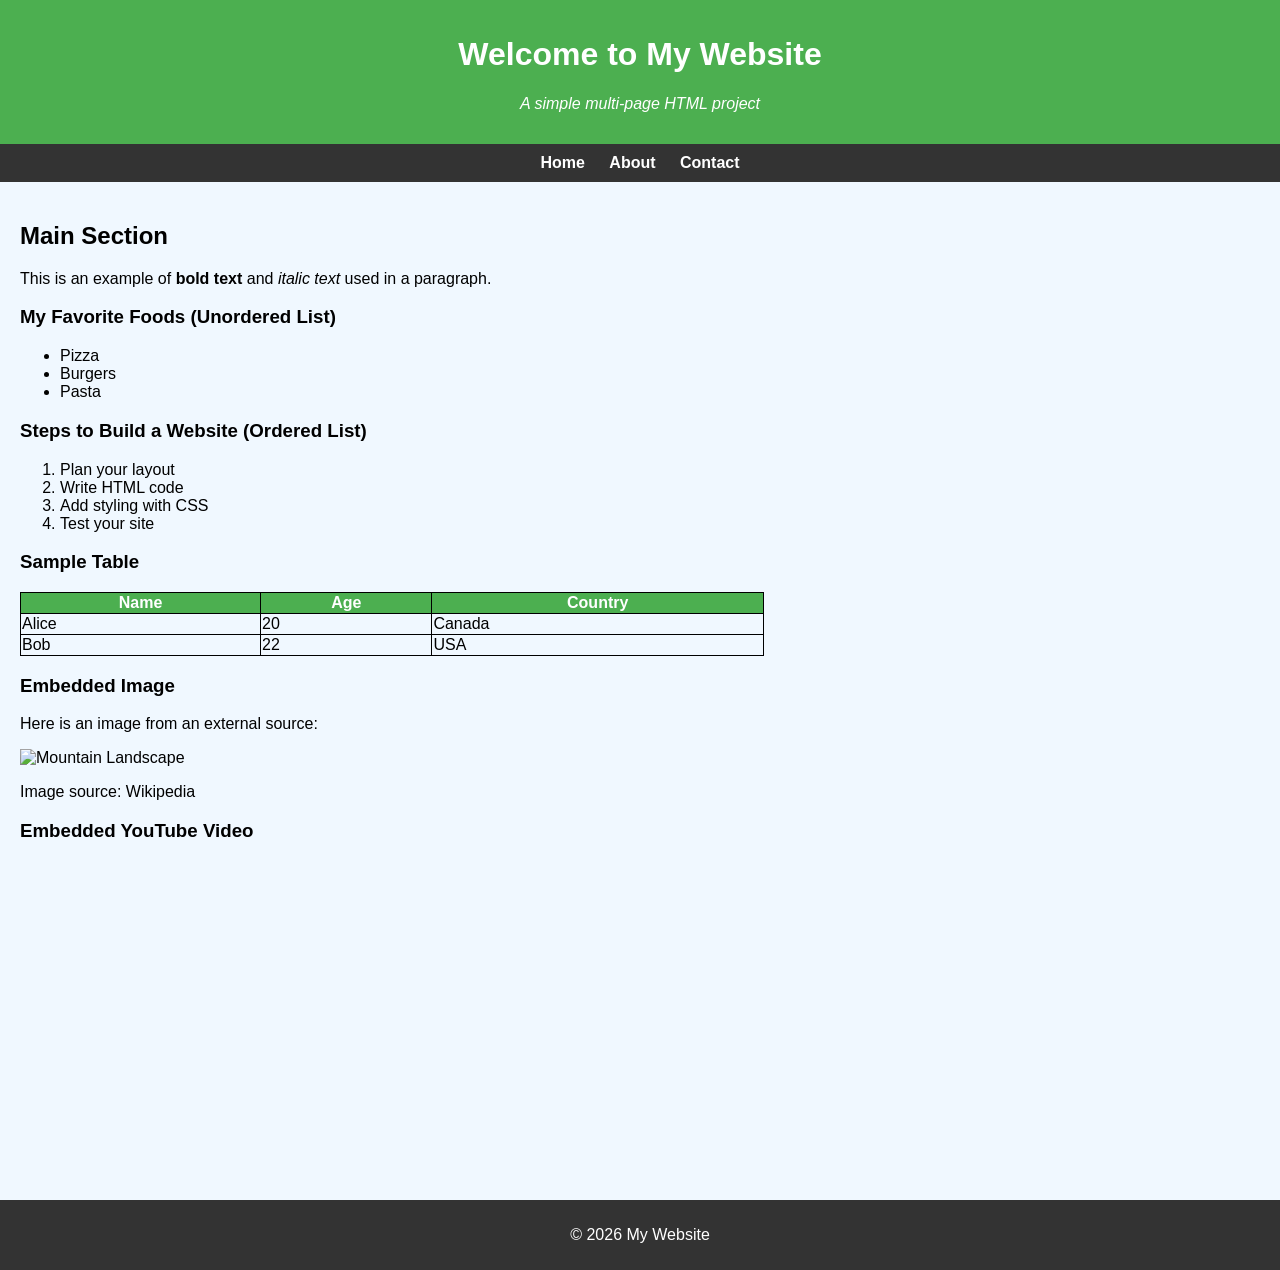
==== index.html @ b8749e26 "Add initial HTML structure for the website" ====
<!DOCTYPE html>
<html lang="en">
<head>
    <meta charset="UTF-8">
    <title>trystans webby</title>
    <style>
        body {
            font-family: Arial, sans-serif;
            background-color: #f0f8ff;
            margin: 0;
        }
        header {
            background-color: #4CAF50;
            color: white;
            padding: 15px;
            text-align: center;
        }
        nav {
            background-color: #333;
            padding: 10px;
            text-align: center;
        }
        nav a {
            color: white;
            margin: 10px;
            text-decoration: none;
            font-weight: bold;
        }
        nav a:hover {
            color: yellow;
        }
        section {
            padding: 20px;
        }
        table {
            border-collapse: collapse;
            width: 60%;
        }
        table, th, td {
            border: 1px solid black;
        }
        th {
            background-color: #4CAF50;
            color: white;
        }
        footer {
            background-color: #333;
            color: white;
            text-align: center;
            padding: 10px;
        }
    </style>
</head>

<body>

<header>
    <h1>Welcome to My Website</h1>
    <p><i>A simple multi-page HTML project</i></p>
</header>

<nav>
    <a href="index.html">Home</a>
    <a href="about.html">About</a>
    <a href="contact.html">Contact</a>
</nav>

<section>
    <h2>Main Section</h2>
    <p>This is an example of <b>bold text</b> and <i>italic text</i> used in a paragraph.</p>

    <h3>My Favorite Foods (Unordered List)</h3>
    <ul>
        <li>Pizza</li>
        <li>Burgers</li>
        <li>Pasta</li>
    </ul>

    <h3>Steps to Build a Website (Ordered List)</h3>
    <ol>
        <li>Plan your layout</li>
        <li>Write HTML code</li>
        <li>Add styling with CSS</li>
        <li>Test your site</li>
    </ol>

    <h3>Sample Table</h3>
    <table>
        <tr>
            <th>Name</th>
            <th>Age</th>
            <th>Country</th>
        </tr>
        <tr>
            <td>Alice</td>
            <td>20</td>
            <td>Canada</td>
        </tr>
        <tr>
            <td>Bob</td>
            <td>22</td>
            <td>USA</td>
        </tr>
    </table>

    <h3>Embedded Image</h3>
    <p>Here is an image from an external source:</p>
    <img src="https://upload.wikimedia.org/wikipedia/commons/3/3f/Fronalpstock_big.jpg" 
         alt="Mountain Landscape" width="400">
    <p>Image source: Wikipedia</p>

    <h3>Embedded YouTube Video</h3>
    <iframe width="560" height="315" 
        src="https://www.youtube.com/embed/dQw4w9WgXcQ" 
        title="YouTube video player" 
        frameborder="0" 
        allowfullscreen>
    </iframe>

</section>

<footer>
    <p>&copy; 2026 My Website</p>
</footer>

</body>
</html>
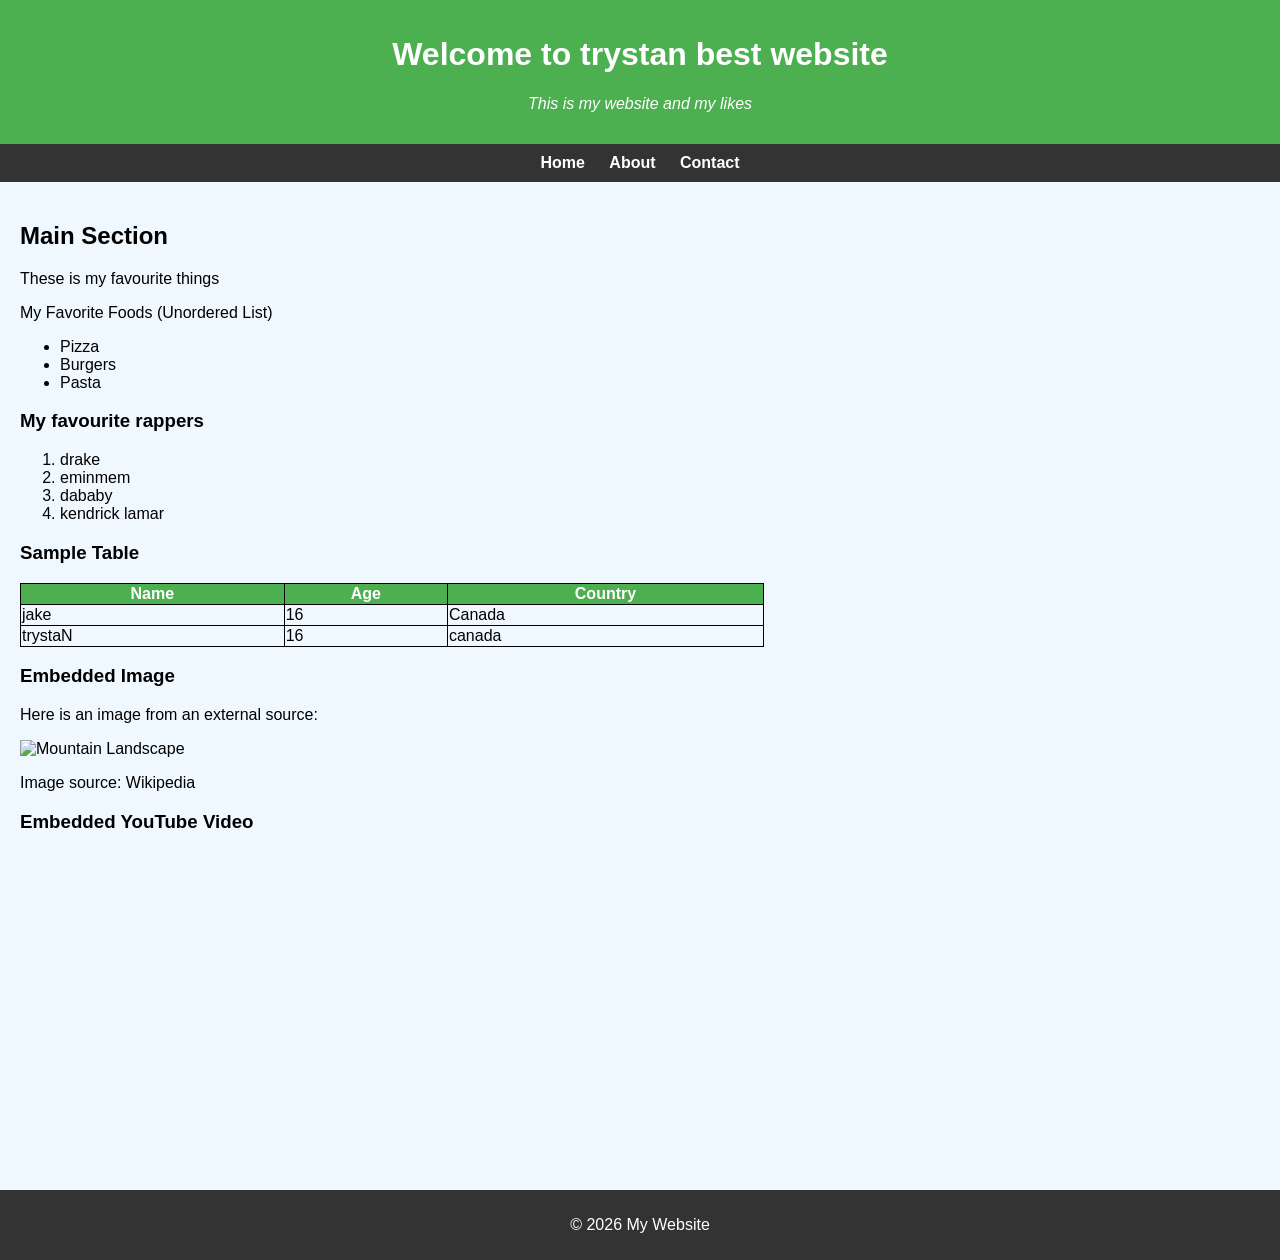
==== commit 73fd6aac: "Update index.html" ====
--- a/index.html
+++ b/index.html
@@ -55,8 +55,8 @@
 <body>
 
 <header>
-    <h1>Welcome to My Website</h1>
-    <p><i>A simple multi-page HTML project</i></p>
+    <h1>Welcome to trystan best website</h1>
+    <p><i>This is my website and my likes</i></p>
 </header>
 
 <nav>
@@ -67,7 +67,7 @@
 
 <section>
     <h2>Main Section</h2>
-    <p>This is an example of <b>bold text</b> and <i>italic text</i> used in a paragraph.</p>
+    <p>These is my favourite things<p></p
 
     <h3>My Favorite Foods (Unordered List)</h3>
     <ul>
@@ -76,12 +76,12 @@
         <li>Pasta</li>
     </ul>
 
-    <h3>Steps to Build a Website (Ordered List)</h3>
+    <h3>My favourite rappers</h3>
     <ol>
-        <li>Plan your layout</li>
-        <li>Write HTML code</li>
-        <li>Add styling with CSS</li>
-        <li>Test your site</li>
+        <li>drake</li>
+        <li>eminmem</li>
+        <li>dababy</li>
+        <li>kendrick lamar</li>
     </ol>
 
     <h3>Sample Table</h3>
@@ -92,14 +92,14 @@
             <th>Country</th>
         </tr>
         <tr>
-            <td>Alice</td>
-            <td>20</td>
+            <td>jake</td>
+            <td>16</td>
             <td>Canada</td>
         </tr>
         <tr>
-            <td>Bob</td>
-            <td>22</td>
-            <td>USA</td>
+            <td>trystaN</td>
+            <td>16</td>
+            <td>canada</td>
         </tr>
     </table>
 
@@ -111,7 +111,7 @@
 
     <h3>Embedded YouTube Video</h3>
     <iframe width="560" height="315" 
-        src="https://www.youtube.com/embed/dQw4w9WgXcQ" 
+        src="https://www.youtube.com/watch?v=cimoNqiulUE 
         title="YouTube video player" 
         frameborder="0" 
         allowfullscreen>
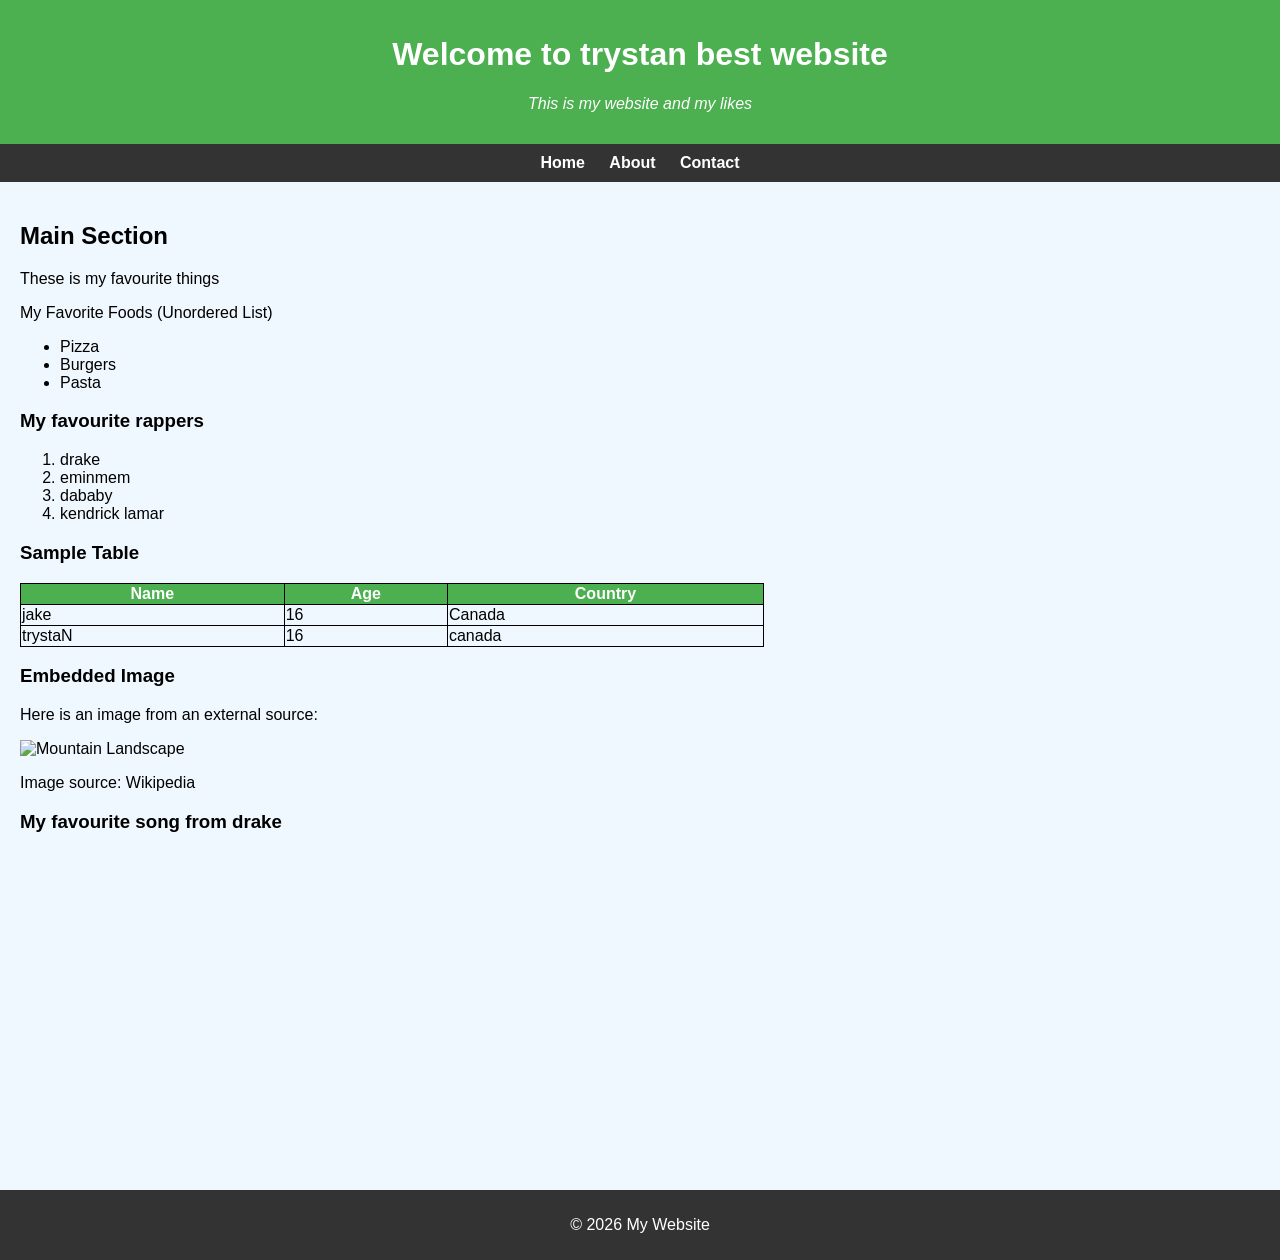
==== commit 000fd110: "Update index.html" ====
--- a/index.html
+++ b/index.html
@@ -109,9 +109,9 @@
          alt="Mountain Landscape" width="400">
     <p>Image source: Wikipedia</p>
 
-    <h3>Embedded YouTube Video</h3>
+    <h3>My favourite song from drake</h3>
     <iframe width="560" height="315" 
-        src="https://www.youtube.com/watch?v=cimoNqiulUE 
+        src="https://www.youtube.com/watch?v=cimoNqiulUE" 
         title="YouTube video player" 
         frameborder="0" 
         allowfullscreen>
